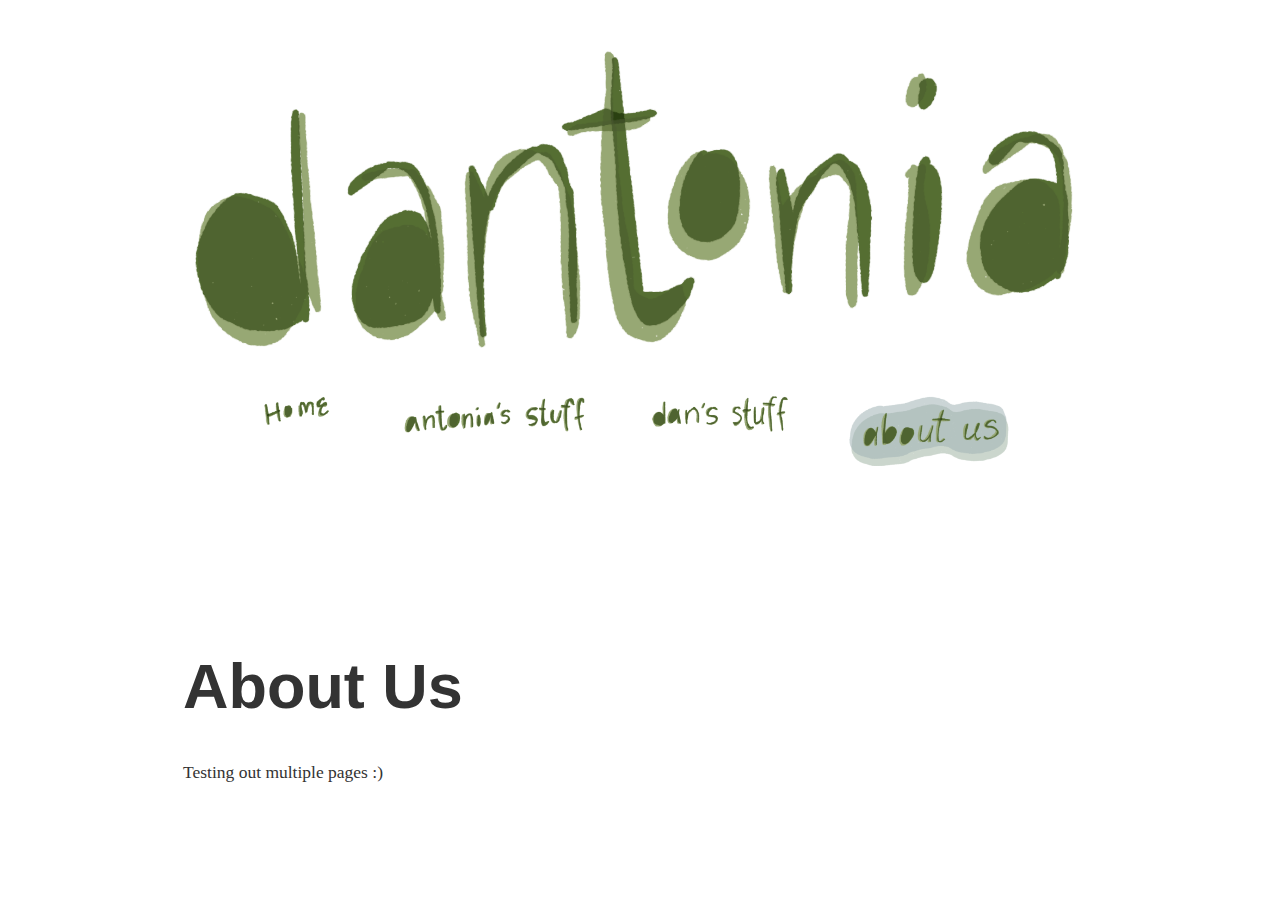
==== about_us.html @ 92ae7372 "Merge pull request #1 from antonialiu/master" ====
<!doctype html>
<html>

<head>
	<meta charset='UTF-8'>
	<meta name='viewport' content='width=device-width initial-scale=1'>
	<link rel="stylesheet" href="css/style.css">
</head>

<body class='typora-export'>
	<div id='write' class=''>
		<img src="../media/dantonia_logo.png" referrerpolicy="no-referrer" alt="dantonia_logo">
	</div>
	<div id="page_wrapper">
		<nav>
			<ul>
				<li><a href="index.html" style="text-decoration:none"><img src="../media/home_button.png"
							referrerpolicy="no-referrer" alt="home_button"></a></li>
				<li><a href="antonias_stuff.html" style="text-decoration:none"><img
							src="../media/antonias_stuff_button.png" referrerpolicy="no-referrer"
							alt="antonias_stuff_button"></a></li>
				<li><a href="dans_stuff.html" style="text-decoration:none"><img src="../media/dans_stuff_button.png"
							referrerpolicy="no-referrer" alt="dans_stuff_button"></a></li>
				<li><a href="about_us.html" style="text-decoration:none"><img src="../media/about_us_button_active.png"
							referrerpolicy="no-referrer" alt="about_us_button"></a></li>
			</ul>
		</nav>
	</div>
	<div id="write">
		<p>
		<h1>
			<a name="antonia-test" class="md-header-anchor"></a>
			<span>
				About Us
			</span>
		</h1>
		</p>
		<p><span>Testing out multiple pages :)</span></p>
		<p>&nbsp;</p>
	</div>
</body>

</html>
---- css/style.css ----
html {
	overflow-x: initial !important;
}

:root {
	--bg-color: #ffffff;
	--text-color: #333333;
	--select-text-bg-color: #B5D6FC;
	--select-text-font-color: auto;
	--monospace: "Lucida Console", Consolas, "Courier", monospace;
}

html {
	font-size: 14px;
	background-color: var(--bg-color);
	color: var(--text-color);
	font-family: "Helvetica Neue", Helvetica, Arial, sans-serif;
	-webkit-font-smoothing: antialiased;
}

body {
	margin: 0px;
	padding: 0px;
	height: auto;
	bottom: 0px;
	top: 0px;
	left: 0px;
	right: 0px;
	font-size: 1rem;
	line-height: 1.42857143;
	overflow-x: hidden;
	background-image: inherit;
	background-size: inherit;
	background-attachment: inherit;
	background-origin: inherit;
	background-clip: inherit;
	background-color: inherit;
	tab-size: 4;
	background-position: inherit inherit;
	background-repeat: inherit inherit;
}

iframe {
	margin: auto;
}

a.url {
	word-break: break-all;
}

a:active, a:hover {
	outline: 0px;
}

.in-text-selection, ::selection {
	text-shadow: none;
	background: var(--select-text-bg-color);
	color: var(--select-text-font-color);
}

#write {
	margin: 0px auto;
	height: auto;
	width: inherit;
	word-break: normal;
	word-wrap: break-word;
	position: relative;
	white-space: normal;
	overflow-x: visible;
	padding-top: 40px;
}

#write.first-line-indent p {
	text-indent: 2em;
}

#write.first-line-indent li p, #write.first-line-indent p * {
	text-indent: 0px;
}

#write.first-line-indent li {
	margin-left: 2em;
}

.for-image #write {
	padding-left: 8px;
	padding-right: 8px;
}

body.typora-export {
	padding-left: 30px;
	padding-right: 30px;
}

.typora-export .footnote-line, .typora-export li, .typora-export p {
	white-space: pre-wrap;
}

.typora-export .task-list-item input {
	pointer-events: none;
}

@media screen and (max-width: 500px) {
	body.typora-export {
		padding-left: 0px;
		padding-right: 0px;
	}
	#write {
		padding-left: 20px;
		padding-right: 20px;
	}
	.CodeMirror-sizer {
		margin-left: 0px !important;
	}
	.CodeMirror-gutters {
		display: none !important;
	}
}

#write li>figure:last-child {
	margin-bottom: 0.5rem;
}

#write ol, #write ul {
	position: relative;
}

img {
	max-width: 100%;
	vertical-align: middle;
	image-orientation: from-image;
}

button, input, select, textarea {
	color: inherit;
	font-family: inherit;
	font-size: inherit;
	font-style: inherit;
	font-variant-caps: inherit;
	font-weight: inherit;
	font-stretch: inherit;
	line-height: inherit;
}

input[type="checkbox"], input[type="radio"] {
	line-height: normal;
	padding: 0px;
}

*, ::after, ::before {
	box-sizing: border-box;
}

#write h1, #write h2, #write h3, #write h4, #write h5, #write h6, #write p, #write pre {
	width: inherit;
}

#write h1, #write h2, #write h3, #write h4, #write h5, #write h6, #write p {
	position: relative;
}

p {
	line-height: inherit;
}

h1, h2, h3, h4, h5, h6 {
	break-after: avoid-page;
	break-inside: avoid;
	orphans: 4;
}

p {
	orphans: 4;
}

h1 {
	margin-top: 100px;
	font-size: 2rem;
}

h2 {
	font-size: 1.8rem;
}

h3 {
	font-size: 1.6rem;
}

h4 {
	font-size: 1.4rem;
}

h5 {
	font-size: 1.2rem;
}

h6 {
	font-size: 1rem;
}

.md-math-block, .md-rawblock, h1, h2, h3, h4, h5, h6, p {
	margin-top: 1rem;
	margin-bottom: 1rem;
}

.hidden {
	display: none;
}

.md-blockmeta {
	color: rgb(204, 204, 204);
	font-weight: 700;
	font-style: italic;
}

a {
	cursor: pointer;
}

sup.md-footnote {
	padding: 2px 4px;
	background-color: rgba(238, 238, 238, 0.7);
	color: rgb(85, 85, 85);
	border-top-left-radius: 4px;
	border-top-right-radius: 4px;
	border-bottom-right-radius: 4px;
	border-bottom-left-radius: 4px;
	cursor: pointer;
}

sup.md-footnote a, sup.md-footnote a:hover {
	color: inherit;
	text-transform: inherit;
	text-decoration: inherit;
}

#write input[type="checkbox"] {
	cursor: pointer;
	width: inherit;
	height: inherit;
}

figure {
	overflow-x: auto;
	margin: 1.2em 0px;
	max-width: calc(100% + 16px);
	padding: 0px;
}

figure>table {
	margin: 0px;
}

tr {
	break-inside: avoid;
	break-after: auto;
}

thead {
	display: table-header-group;
}

table {
	border-collapse: collapse;
	border-spacing: 0px;
	width: 100%;
	overflow: auto;
	break-inside: auto;
	text-align: left;
}

table.md-table td {
	min-width: 32px;
}

.CodeMirror-gutters {
	border-right-width: 0px;
	background-color: inherit;
}

.CodeMirror-linenumber {}

.CodeMirror {
	text-align: left;
}

.CodeMirror-placeholder {
	opacity: 0.3;
}

.CodeMirror pre {
	padding: 0px 4px;
}

.CodeMirror-lines {
	padding: 0px;
}

div.hr:focus {
	cursor: none;
}

#write pre {
	white-space: pre-wrap;
}

#write.fences-no-line-wrapping pre {
	white-space: pre;
}

#write pre.ty-contain-cm {
	white-space: normal;
}

.CodeMirror-gutters {
	margin-right: 4px;
}

.md-fences {
	font-size: 0.9rem;
	display: block;
	break-inside: avoid;
	text-align: left;
	overflow: visible;
	white-space: pre;
	background-image: inherit;
	background-size: inherit;
	background-attachment: inherit;
	background-origin: inherit;
	background-clip: inherit;
	background-color: inherit;
	position: relative !important;
	background-position: inherit inherit;
	background-repeat: inherit inherit;
}

.md-diagram-panel {
	width: 100%;
	margin-top: 10px;
	text-align: center;
	padding-top: 0px;
	padding-bottom: 8px;
	overflow-x: auto;
}

#write .md-fences.mock-cm {
	white-space: pre-wrap;
}

.md-fences.md-fences-with-lineno {
	padding-left: 0px;
}

#write.fences-no-line-wrapping .md-fences.mock-cm {
	white-space: pre;
	overflow-x: auto;
}

.md-fences.mock-cm.md-fences-with-lineno {
	padding-left: 8px;
}

.CodeMirror-line, twitterwidget {
	break-inside: avoid;
}

.footnotes {
	opacity: 0.8;
	font-size: 0.9rem;
	margin-top: 1em;
	margin-bottom: 1em;
}

.footnotes+.footnotes {
	margin-top: 0px;
}

.md-reset {
	margin: 0px;
	padding: 0px;
	border: 0px;
	outline: 0px;
	vertical-align: top;
	text-decoration: none;
	text-shadow: none;
	float: none;
	position: static;
	width: auto;
	height: auto;
	white-space: nowrap;
	cursor: inherit;
	line-height: normal;
	font-weight: 400;
	text-align: left;
	box-sizing: content-box;
	direction: ltr;
	background-position: 0px 0px;
	background-repeat: initial initial;
}

li div {
	padding-top: 0px;
}

blockquote {
	margin: 1rem 0px;
}

li .mathjax-block, li p {
	margin: 0.5rem 0px;
}

li {
	margin: 0px;
	position: relative;
}

blockquote> :last-child {
	margin-bottom: 0px;
}

blockquote> :first-child, li> :first-child {
	margin-top: 0px;
}

.footnotes-area {
	color: rgb(136, 136, 136);
	margin-top: 0.714rem;
	padding-bottom: 0.143rem;
	white-space: normal;
}

#write .footnote-line {
	white-space: pre-wrap;
}

@media print {
	body, html {
		border: 1px solid transparent;
		height: 99%;
		break-after: avoid;
		break-before: avoid;
		font-variant-ligatures: no-common-ligatures;
	}
	#write {
		margin-top: 0px;
		padding-top: 0px;
		border-color: transparent !important;
	}
	.typora-export * {
		-webkit-print-color-adjust: exact;
	}
	html.blink-to-pdf {
		font-size: 13px;
	}
	.typora-export #write {
		break-after: avoid;
	}
	.typora-export #write::after {
		height: 0px;
	}
	.is-mac table {
		break-inside: avoid;
	}
}

.footnote-line {
	margin-top: 0.714em;
	font-size: 0.7em;
}

a img, img a {
	cursor: pointer;
}

pre.md-meta-block {
	font-size: 0.8rem;
	min-height: 0.8rem;
	white-space: pre-wrap;
	background-color: rgb(204, 204, 204);
	display: block;
	overflow-x: hidden;
	background-position: initial initial;
	background-repeat: initial initial;
}

p>.md-image:only-child:not(.md-img-error) img, p>img:only-child {
	display: block;
	margin: auto;
}

#write.first-line-indent p>.md-image:only-child:not(.md-img-error) img {
	left: -2em;
	position: relative;
}

p>.md-image:only-child {
	display: inline-block;
	width: 100%;
}

#write .MathJax_Display {
	margin: 0.8em 0px 0px;
}

.md-math-block {
	width: 100%;
}

.md-math-block:not(:empty)::after {
	display: none;
}

[contenteditable="true"]:active, [contenteditable="true"]:focus, [contenteditable="false"]:active, [contenteditable="false"]:focus {
	outline: 0px;
	box-shadow: none;
}

.md-task-list-item {
	position: relative;
	list-style-type: none;
}

.task-list-item.md-task-list-item {
	padding-left: 0px;
}

.md-task-list-item>input {
	position: absolute;
	top: 0px;
	left: 0px;
	margin-left: -1.2em;
	margin-top: calc(1em - 10px);
	border: none;
}

.math {
	font-size: 1rem;
}

.md-toc {
	min-height: 3.58rem;
	position: relative;
	font-size: 0.9rem;
	border-top-left-radius: 10px;
	border-top-right-radius: 10px;
	border-bottom-right-radius: 10px;
	border-bottom-left-radius: 10px;
}

.md-toc-content {
	position: relative;
	margin-left: 0px;
}

.md-toc-content::after, .md-toc::after {
	display: none;
}

.md-toc-item {
	display: block;
	color: rgb(65, 131, 196);
}

.md-toc-item a {
	text-decoration: none;
}

.md-toc-inner:hover {
	text-decoration: underline;
}

.md-toc-inner {
	display: inline-block;
	cursor: pointer;
}

.md-toc-h1 .md-toc-inner {
	margin-left: 0px;
	font-weight: 700;
}

.md-toc-h2 .md-toc-inner {
	margin-left: 2em;
}

.md-toc-h3 .md-toc-inner {
	margin-left: 4em;
}

.md-toc-h4 .md-toc-inner {
	margin-left: 6em;
}

.md-toc-h5 .md-toc-inner {
	margin-left: 8em;
}

.md-toc-h6 .md-toc-inner {
	margin-left: 10em;
}

@media screen and (max-width: 48em) {
	.md-toc-h3 .md-toc-inner {
		margin-left: 3.5em;
	}
	.md-toc-h4 .md-toc-inner {
		margin-left: 5em;
	}
	.md-toc-h5 .md-toc-inner {
		margin-left: 6.5em;
	}
	.md-toc-h6 .md-toc-inner {
		margin-left: 8em;
	}
}

a.md-toc-inner {
	font-size: inherit;
	font-style: inherit;
	font-weight: inherit;
	line-height: inherit;
}

.footnote-line a:not(.reversefootnote) {
	color: inherit;
}

.md-attr {
	display: none;
}

.md-fn-count::after {
	content: ".";
}

code, pre, samp, tt {
	font-family: var(--monospace);
}

kbd {
	margin: 0px 0.1em;
	padding: 0.1em 0.6em;
	font-size: 0.8em;
	color: rgb(36, 39, 41);
	background-color: rgb(255, 255, 255);
	border: 1px solid rgb(173, 179, 185);
	border-top-left-radius: 3px;
	border-top-right-radius: 3px;
	border-bottom-right-radius: 3px;
	border-bottom-left-radius: 3px;
	box-shadow: rgba(12, 13, 14, 0.2) 0px 1px 0px, rgb(255, 255, 255) 0px 0px 0px 2px inset;
	white-space: nowrap;
	vertical-align: middle;
	background-position: initial initial;
	background-repeat: initial initial;
}

.md-comment {
	color: rgb(162, 127, 3);
	opacity: 0.8;
	font-family: var(--monospace);
}

code {
	text-align: left;
}

a.md-print-anchor {
	white-space: pre !important;
	border: none !important;
	display: inline-block !important;
	position: absolute !important;
	width: 1px !important;
	right: 0px !important;
	outline: 0px !important;
	text-shadow: initial !important;
	background-position: 0px 0px !important;
	background-repeat: initial initial !important;
}

.md-inline-math .MathJax_SVG .noError {
	display: none !important;
}

.html-for-mac .inline-math-svg .MathJax_SVG {
	vertical-align: 0.2px;
}

.md-math-block .MathJax_SVG_Display {
	text-align: center;
	margin: 0px;
	position: relative;
	text-indent: 0px;
	max-width: none;
	max-height: none;
	min-height: 0px;
	min-width: 100%;
	width: auto;
	overflow-y: hidden;
	display: block !important;
}

.MathJax_SVG_Display, .md-inline-math .MathJax_SVG_Display {
	width: auto;
	margin: inherit;
	display: inline-block !important;
}

.MathJax_SVG .MJX-monospace {
	font-family: var(--monospace);
}

.MathJax_SVG .MJX-sans-serif {
	font-family: sans-serif;
}

.MathJax_SVG {
	display: inline;
	font-style: normal;
	font-weight: 400;
	line-height: normal;
	zoom: 90%;
	text-indent: 0px;
	text-align: left;
	text-transform: none;
	letter-spacing: normal;
	word-spacing: normal;
	word-wrap: normal;
	white-space: nowrap;
	float: none;
	direction: ltr;
	max-width: none;
	max-height: none;
	min-width: 0px;
	min-height: 0px;
	border: 0px;
	padding: 0px;
	margin: 0px;
}

.MathJax_SVG * {
	transition: none;
}

.MathJax_SVG_Display svg {
	vertical-align: middle !important;
	margin-bottom: 0px !important;
	margin-top: 0px !important;
}

.os-windows.monocolor-emoji .md-emoji {
	font-family: "Segoe UI Symbol", sans-serif;
}

.md-diagram-panel>svg {
	max-width: 100%;
}

[lang="flow"] svg, [lang="mermaid"] svg {
	max-width: 100%;
	height: auto;
}

[lang="mermaid"] .node text {
	font-size: 1rem;
}

table tr th {
	border-bottom-width: 0px;
}

video {
	max-width: 100%;
	display: block;
	margin: 0px auto;
}

iframe {
	max-width: 100%;
	width: 100%;
	border: none;
}

.highlight td, .highlight tr {
	border: 0px;
}

svg[id^="mermaidChart"] {
	line-height: 1em;
}

mark {
	background-color: rgb(255, 255, 0);
	color: rgb(0, 0, 0);
	background-position: initial initial;
	background-repeat: initial initial;
}

.md-html-inline .md-plain, .md-html-inline strong, mark .md-inline-math, mark strong {
	color: inherit;
}

mark .md-meta {
	color: rgb(0, 0, 0);
	opacity: 0.3 !important;
}

@media print {
	.typora-export h1, .typora-export h2, .typora-export h3, .typora-export h4, .typora-export h5, .typora-export h6 {
		break-inside: avoid;
	}
}

@include-when-export url(https://fonts.loli.net/css?family=Merriweather:900,900italic,300,300italic&subset=latin-ext);
@include-when-export url(https://fonts.loli.net/css?family=Lato:900,300&subset=latin-ext);
:root {
	--control-text-color: #777;
}

/**
 * forked from pixyll.com
 * MIT license
 */

h1, .h1, .f1 {
	font-size: 2rem;
	line-height: 2.5rem;
}

h2, .h2, .f2 {
	font-size: 1.5rem;
	line-height: 2rem;
}

h3, .h3, .f3 {
	font-size: 1.25rem;
	line-height: 1.5rem;
}

p, .p, .f4, h4, h5, h6, dl, ol, ul, pre[cid], div[cid], #typora-source {
	font-size: 1.125rem;
	line-height: 1.5rem;
}

h4 {
	font-size: 1.13rem;
}

/*
 Pixyll
 A simple, beautiful theme for Jekyll that emphasizes content rather than aesthetic fluff.
 Best served with BASSCSS (http://jxnblk.github.io/basscss)
 Crafted with <3 by John Otander (@4lpine) - ©2015 John Otander MIT License http://opensource.org/licenses/MIT

*/

body {
	font-family: "Merriweather", "PT Serif", Georgia, "Times New Roman", "STSong", Serif;
	line-height: 1.5rem;
	font-weight: 400;
}

#write {
	max-width: 914px;
	color: #333;
}

@media only screen and (min-width: 1400px) {
	#write {
		max-width: 1100px;
	}
}

@media only screen and (min-width: 1700px) {
	#write {
		max-width: 1200px;
	}
}

img {
	width: auto;
	max-width: 100%;
}

body {
	font-size: 1.5rem;
	box-sizing: border-box;
	-moz-box-sizing: border-box;
	-webkit-box-sizing: border-box;
}

.ty-table-edit {
	background: #ededed;
}

table {
	width: 100%;
	font-size: 1.125rem;
}

table>thead>tr>th, table>thead>tr>td, table>tbody>tr>th, table>tbody>tr>td, table>tfoot>tr>th, table>tfoot>tr>td {
	padding: 12px;
	line-height: 1.2;
	vertical-align: top;
	border-top: 1px solid #333;
}

table>thead>tr>th {
	vertical-align: bottom;
	border-bottom: 2px solid #333;
}

table>caption+thead>tr:first-child>th, table>caption+thead>tr:first-child>td, table>colgroup+thead>tr:first-child>th, table>colgroup+thead>tr:first-child>td, table>thead:first-child>tr:first-child>th, table>thead:first-child>tr:first-child>td {
	border-top: 0;
}

table>tbody+tbody {
	border-top: 2px solid #333;
}

p {
	font-weight: 300;
	line-height: 1.5;
}

abbr {
	border-bottom: 1px black dotted;
	cursor: help;
}

pre, code {
	font-family: Menlo, Monaco, "Courier New", monospace;
}

code, .md-fences {
	color: #7a7a7a;
}

.md-fences {
	padding: 1.125em;
	margin-bottom: 0.88em;
	font-size: 1rem;
	border: 1px solid #7a7a7a;
	padding-bottom: 0.5rem;
	padding-top: 0.5rem;
}

blockquote {
	padding: 1.33em;
	font-style: italic;
	border-left: 5px solid #7a7a7a;
	color: #555;
}

blockquote em {
	color: #000;
}

blockquote footer {
	font-size: .85rem;
	font-style: normal;
	background-color: #fff;
	color: #7a7a7a;
	border-color: transparent;
}

h1, .h1, h2, .h2, h3, .h3, h4, .h4, h5, .h5, h6, .h6 {
	font-family: "Lato", 'Helvetica Neue', Helvetica, sans-serif;
	font-weight: bold;
	line-height: 1.2;
	margin: 1em 0 0.5em;
}

@media screen and (min-width: 48em) {
	.h1, h1 {
		font-size: 3.250rem;
	}
	.h2, h2 {
		font-size: 2.298rem;
	}
	.h3, h3 {
		font-size: 1.625rem;
	}
	.h4, h4 {
		font-size: 1.3rem;
	}
	#write>h4.md-focus:before, #write>h5.md-focus:before, #write>h6.md-focus:before {
		top: 1px;
	}
	.p, p, li {
		font-size: 1.25rem;
		line-height: 1.8;
	}
	table {
		font-size: 1.25rem;
	}
}

@media (max-width: 48em) {
	blockquote {
		margin-left: 1rem;
		margin-right: 0;
		padding: 0.5em;
	}
	.h1, h1 {
		font-size: 2.827rem;
	}
	.h2, h2 {
		font-size: 1.999rem;
	}
	.h3, h3 {
		font-size: 1.413rem;
	}
	.h4, h4 {
		font-size: 1.3rem;
	}
}

@media screen and (min-width: 64em) {
	.h1, h1 {
		font-size: 4.498rem;
	}
	.h2, h2 {
		font-size: 2.29rem;
	}
	.h3, h3 {
		font-size: 1.9rem;
	}
	.h4, h4 {
		font-size: 1.591rem;
	}
	#write>h4.md-focus:before {
		top: 4px;
	}
}

a {
	color: #463F5C;
	text-decoration: underline;
}

#write {
	padding-top: 2rem;
}

#write pre.md-meta-block {
	min-height: 35px;
	padding: 0.5em 1em;
	white-space: pre;
	border: 0px;
	border-left: 30px #f8f8f8 solid;
	border-right: 30px #f8f8f8 solid;
	width: 100vw;
	max-width: calc(100% + 60px);
	margin-left: -30px;
	margin-bottom: 0;
	margin-top: -2010px;
	padding-top: 0px;
	padding-bottom: 0px;
	line-height: 1.5em;
	color: #7a7a7a;
	background-color: #fafafa;
	font-family: 'Lato', 'Helvetica Neue', Helvetica, sans-serif;
	font-weight: 300;
	clear: both;
	padding-left: 0;
	font-size: 1.125rem;
}

.md-image>.md-meta {
	color: #463F5C
}

.footnotes {
	font-size: 1.1rem;
}

.md-tag {
	font-family: 'Lato', 'Helvetica Neue', Helvetica, sans-serif;
}

.code-tooltip {
	background: white;
}

.code-tooltip-content {
	font-size: 1.1rem;
}

.task-list {
	padding-left: 0;
}

.md-task-list-item {
	padding-left: 34px;
}

.md-task-list-item>input {
	width: 1.25rem;
	height: 1.25rem;
	display: block;
	-webkit-appearance: initial;
	top: -0.2rem;
	margin-left: -1.6em;
	margin-top: calc(1rem - 7px);
	border: none;
}

.md-task-list-item>input:focus {
	outline: none;
	box-shadow: none;
}

.md-task-list-item>input:before {
	border: 1px solid #555;
	border-radius: 1.5rem;
	width: 1.5rem;
	height: 1.5rem;
	background: #fff;
	content: ' ';
	transition: background-color 200ms ease-in-out;
	display: block;
}

.md-task-list-item>input:checked:before, .md-task-list-item>input[checked]:before {
	background: #333;
	border-width: 2px;
	display: inline-block;
	transition: background-color 200ms ease-in-out;
}

.md-task-list-item>input:checked:after, .md-task-list-item>input[checked]:after {
	opacity: 1;
}

.md-task-list-item>input:after {
	opacity: 1;
	-webkit-transition: opacity 0.05s ease-in-out;
	-moz-transition: opacity 0.05s ease-in-out;
	transition: opacity 0.05s ease-in-out;
	-webkit-transform: rotate(-45deg);
	-moz-transform: rotate(-45deg);
	transform: rotate(-45deg);
	position: absolute;
	top: 0.4375rem;
	left: 0.28125rem;
	width: 0.9375rem;
	height: 0.5rem;
	border: 3px solid #fff;
	border-top: 0;
	border-right: 0;
	content: ' ';
	opacity: 0;
}

.md-tag {
	color: inherit;
}

.md-toc:focus .md-toc-content {
	margin-top: 19px;
}

#typora-sidebar {
	font-size: 1rem !important;
}

.html-for-mac #typora-sidebar {
	background-color: white;
}

.outline-content li, .outline-content ul {
	font-size: 1rem !important;
}

.outline-title {
	line-height: inherit;
	margin-top: 10px;
}

.outline-expander {
	width: 18px;
}

.outline-expander:before {
	content: "+";
	font-family: inherit;
	color: rgb(108, 108, 108);
	font-size: 1.5rem;
	top: 0.1rem;
}

.outline-expander:hover:before {
	content: "+";
}

.outline-item-open>.outline-item>.outline-expander:before {
	content: "-";
}

/** source code mode */

#typora-source {
	font-family: Courier, monospace;
	color: #6A6A6A;
}

.os-windows #typora-source {
	font-family: inherit;
}

.cm-s-typora-default .cm-header, .cm-s-typora-default .cm-property, .CodeMirror.cm-s-typora-default div.CodeMirror-cursor {
	color: #428bca;
}

.cm-s-typora-default .cm-atom, .cm-s-typora-default .cm-number {
	color: #777777;
}

.md-diagram-panel {
	margin-top: 24px;
	margin-left: -1.2em;
}

.md-mathjax-midline {
	background: #fafafa;
}

.enable-diagrams pre.md-fences[lang="sequence"] .code-tooltip, .enable-diagrams pre.md-fences[lang="flow"] .code-tooltip, .enable-diagrams pre.md-fences[lang="mermaid"] .code-tooltip {
	bottom: -3.4em;
}

.dropdown-menu .divider {
	border-color: #e5e5e5;
}

#page_wrapper {
	display: flex;
	justify-content: center;
	margin: 0 auto;
}

#page_wrapper nav {
	width: 70%;
	min-width: 480px;
}

#page_wrapper nav ul {
	display: flex;
	justify-content: space-between;
	list-style-type: none;
}

#page_wrapper nav li {
	display: inline-block;
	list-style-type: none;
	margin-right: 7%;
}

#page_wrapper nav li a {
	list-style-type: none;
	width: 20%;
}
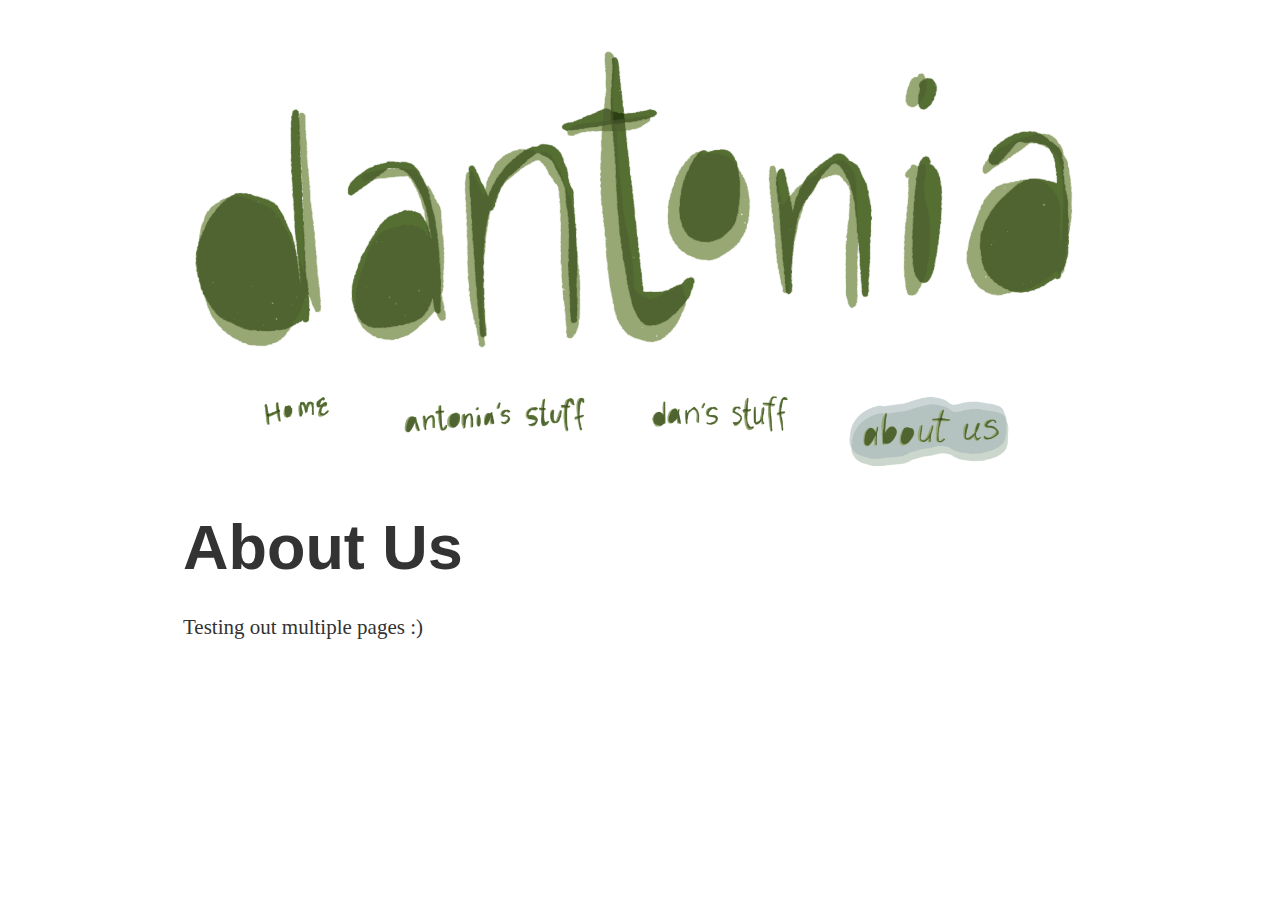
==== commit efbd40be: "Merge pull request #2 from antonialiu/master" ====
--- a/about_us.html
+++ b/about_us.html
@@ -27,15 +27,8 @@
 		</nav>
 	</div>
 	<div id="write">
-		<p>
-		<h1>
-			<a name="antonia-test" class="md-header-anchor"></a>
-			<span>
-				About Us
-			</span>
-		</h1>
-		</p>
-		<p><span>Testing out multiple pages :)</span></p>
+		<h1><span> About Us </span></h1>
+		<span>Testing out multiple pages :)</span>
 		<p>&nbsp;</p>
 	</div>
 </body>
--- a/css/style.css
+++ b/css/style.css
@@ -969,7 +969,7 @@
 	font-family: "Lato", 'Helvetica Neue', Helvetica, sans-serif;
 	font-weight: bold;
 	line-height: 1.2;
-	margin: 1em 0 0.5em;
+	margin: 0 0 0.5em;
 }
 
 @media screen and (min-width: 48em) {
